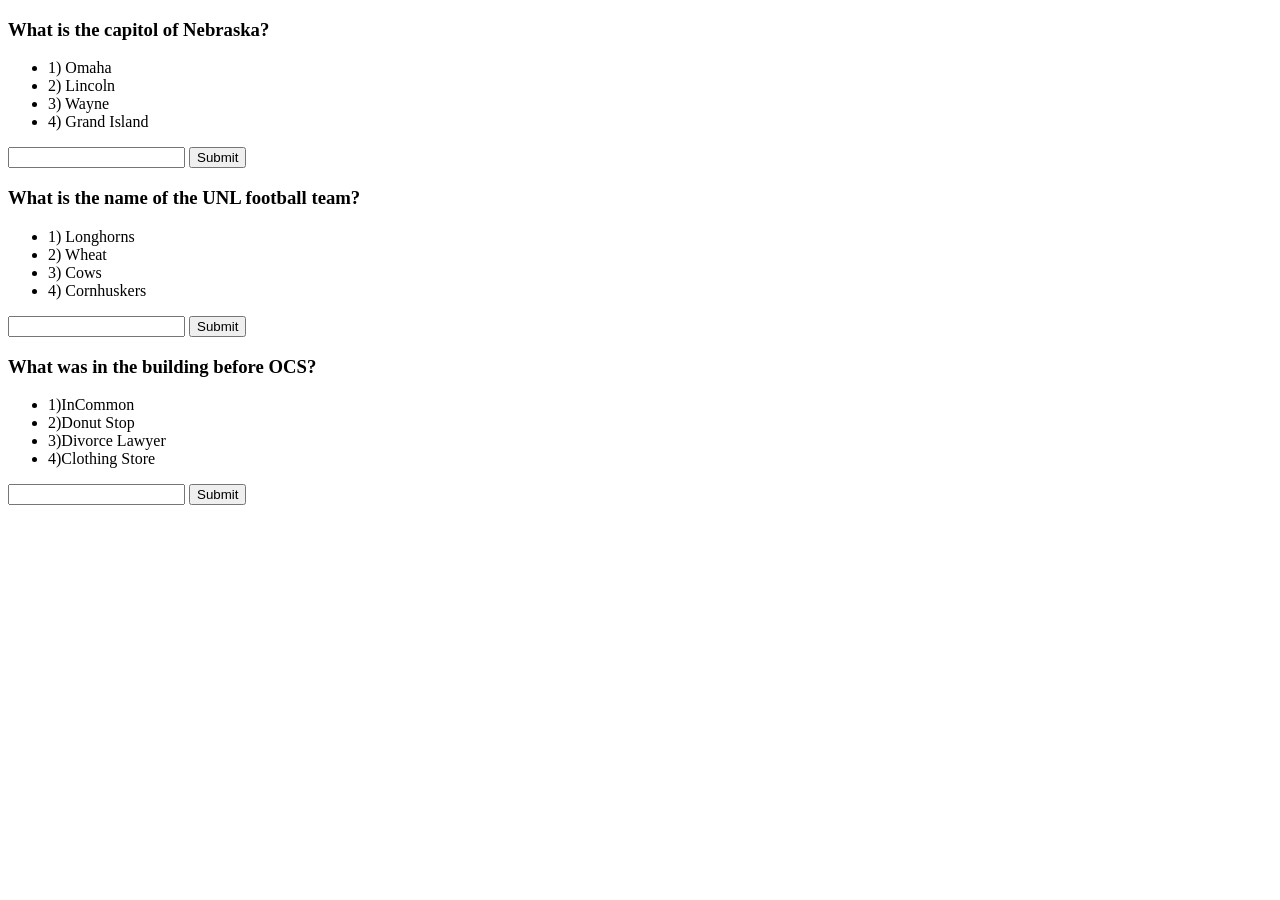
==== index.html @ e31d5bec "Started the alt game, took code from my other projects. Need to work on the js" ====
<!doctype html>
<html>
  <head>
    
  </head>
  <body>
    <div id= "quiz">
      <div id= "question1">
        <h3>What is the capitol of Nebraska?</h3>
        <ul>
          <li>1) Omaha</li>
          <li>2) Lincoln</li>
          <li>3) Wayne</li>
          <li>4) Grand Island</li>
        </ul>
        <input id= "question1_answer" type= "text"></input>
        <input id= "question1_next" type= "submit"></input>
      </div>
      
      <div id= "question2">
        <h3>What is the name of the UNL football team?</h3>
        <ul>
          <li>1) Longhorns</li>
          <li>2) Wheat</li>
          <li>3) Cows</li>
          <li>4) Cornhuskers</li>
        </ul>
        <input id= "question2_answer" type= "text"></input>
        <input id= "question2_next" type= "submit"></input>
      </div>
      
      <div id= "question3">
        <h3>What was in the building before OCS?</h3>
        <ul>
          <li>1)InCommon</li>
          <li>2)Donut Stop</li>
          <li>3)Divorce Lawyer</li>
          <li>4)Clothing Store</li>
        </ul>
        <input id= "question3_answer" type= "text"></input>
        <input id= "question3_next" type= "submit"></input>
      </div>
    </div>
    <script src="global.js"></script>
  </body>
</html>
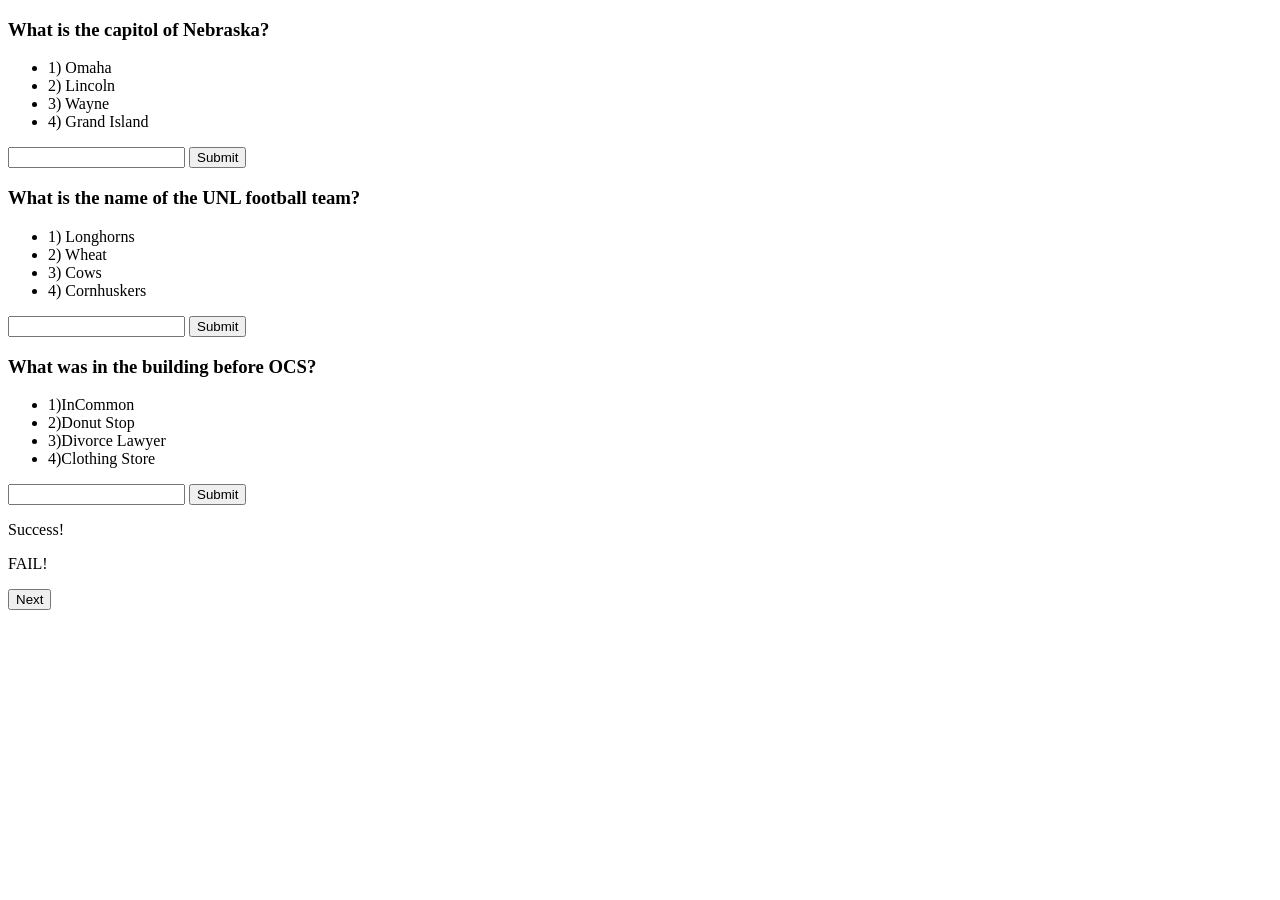
==== commit 48d57758: "Finished js and html, working on debugging js" ====
--- a/index.html
+++ b/index.html
@@ -1,7 +1,8 @@
 <!doctype html>
 <html>
   <head>
-    
+    <title>JS Quiz Game</title>
+    <link rel= "stylesheet" href= "global.css">
   </head>
   <body>
     <div id= "quiz">
@@ -14,7 +15,7 @@
           <li>4) Grand Island</li>
         </ul>
         <input id= "question1_answer" type= "text"></input>
-        <input id= "question1_next" type= "submit"></input>
+        <input id= "question1_submit" type= "submit"></input>
       </div>
       
       <div id= "question2">
@@ -26,7 +27,7 @@
           <li>4) Cornhuskers</li>
         </ul>
         <input id= "question2_answer" type= "text"></input>
-        <input id= "question2_next" type= "submit"></input>
+        <input id= "question2_submit" type= "submit"></input>
       </div>
       
       <div id= "question3">
@@ -38,9 +39,17 @@
           <li>4)Clothing Store</li>
         </ul>
         <input id= "question3_answer" type= "text"></input>
-        <input id= "question3_next" type= "submit"></input>
+        <input id= "question3_submit" type= "submit"></input>
       </div>
     </div>
+    
+    <div id="answer_section">
+        <p id="success">Success!</p>
+        <p id="fail">FAIL!</p>
+      </div>
+  
+      <button id="next_button" type="button">Next</button>
+    
     <script src="global.js"></script>
   </body>
 </html>
--- a/global.css
+++ b/global.css
@@ -0,0 +1,7 @@
+.hide { 
+  display: none; 
+}
+
+.visible { 
+  display: block; 
+}
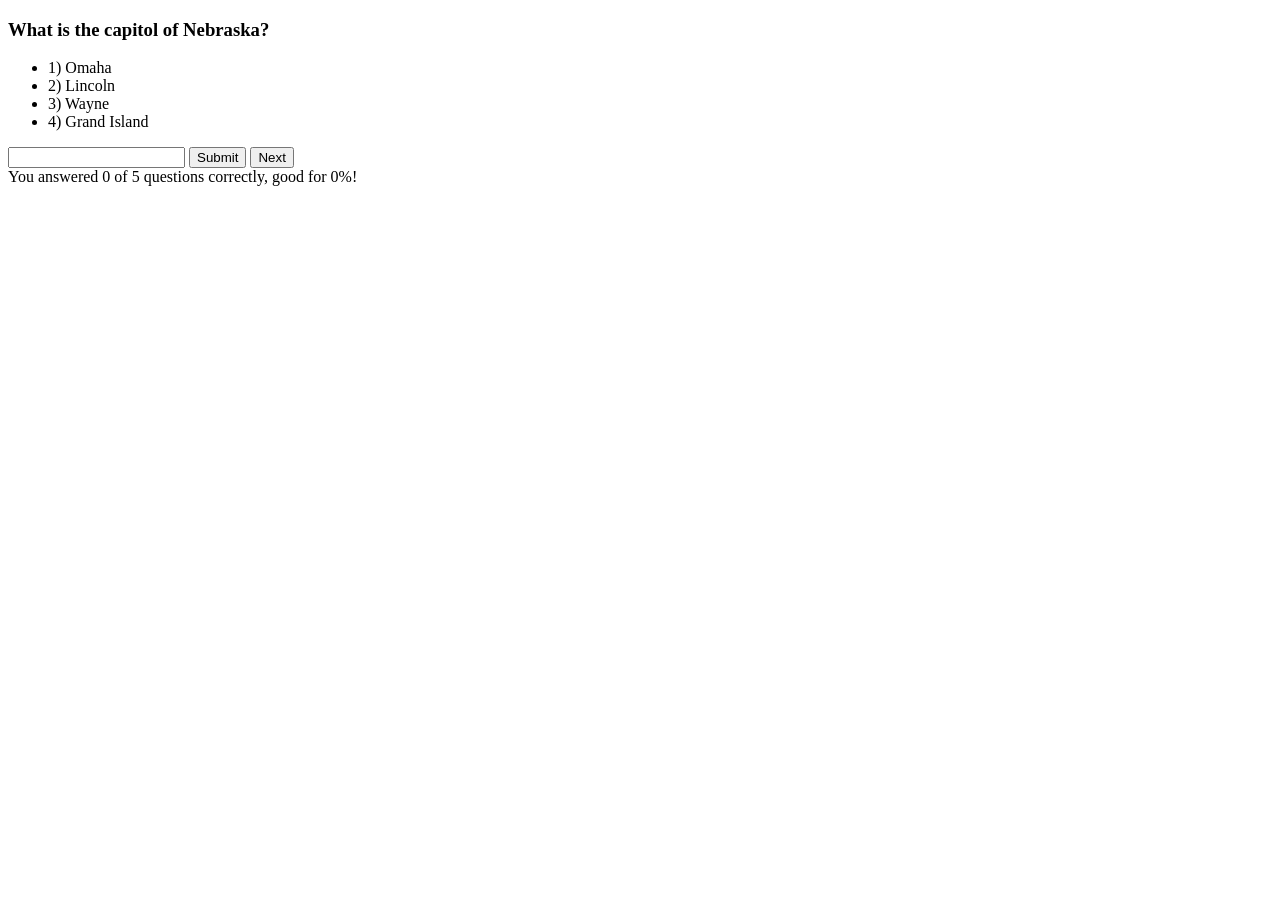
==== commit 1c946cb9: "JS is working need to fix the scoring." ====
--- a/index.html
+++ b/index.html
@@ -16,6 +16,7 @@
         </ul>
         <input id= "question1_answer" type= "text"></input>
         <input id= "question1_submit" type= "submit"></input>
+        <button id="next_button1" type="button">Next</button>
       </div>
       
       <div id= "question2">
@@ -28,6 +29,7 @@
         </ul>
         <input id= "question2_answer" type= "text"></input>
         <input id= "question2_submit" type= "submit"></input>
+        <button id="next_button2" type="button">Next</button>
       </div>
       
       <div id= "question3">
@@ -40,15 +42,30 @@
         </ul>
         <input id= "question3_answer" type= "text"></input>
         <input id= "question3_submit" type= "submit"></input>
+        <button id="next_button3" type="button">Next</button>
+      </div>
+    
+      <div id= "question4">
+        <h3>What kind of food is served at Bohemian Cafe?</h3>
+        <ul>
+          <li>1)Mexican</li>
+          <li>2)Polish</li>
+          <li>3)Czech</li>
+          <li>4)Swedish</li>
+        </ul>
+        <input id= "question4_answer" type= "text"></input>
+        <input id= "question4_submit" type= "submit"></input>
       </div>
     </div>
     
     <div id="answer_section">
-        <p id="success">Success!</p>
-        <p id="fail">FAIL!</p>
-      </div>
-  
-      <button id="next_button" type="button">Next</button>
+        <p class="hide" id="success">Success!</p>
+        <p class="hide" id="fail">FAIL!</p>
+    </div>
+        
+    <div id= "total_result">
+        
+    </div>
     
     <script src="global.js"></script>
   </body>
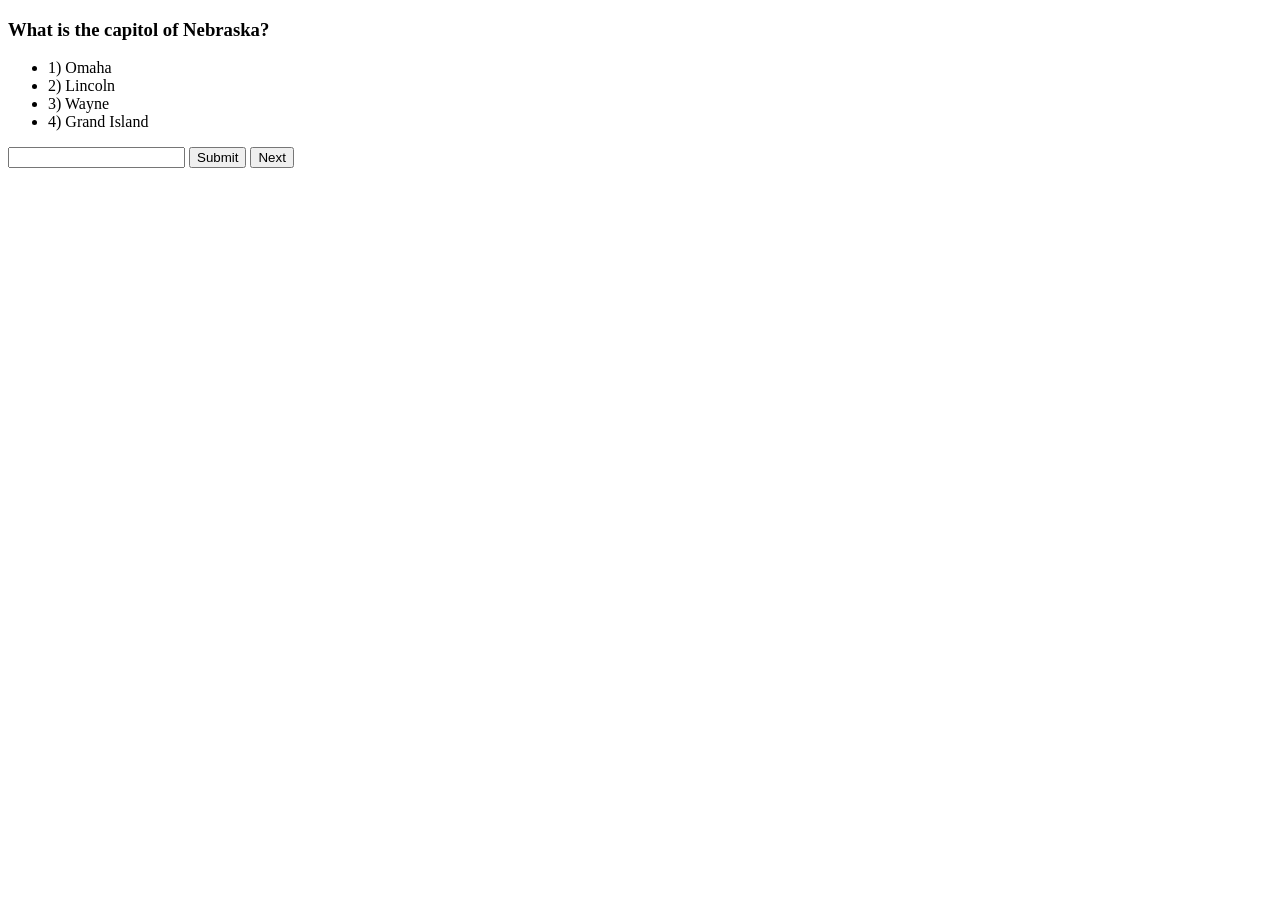
==== commit a9a0bcb4: "JS is working!" ====
--- a/index.html
+++ b/index.html
@@ -55,6 +55,7 @@
         </ul>
         <input id= "question4_answer" type= "text"></input>
         <input id= "question4_submit" type= "submit"></input>
+        <button id="show_score" type="button">Score</button>
       </div>
     </div>
     
